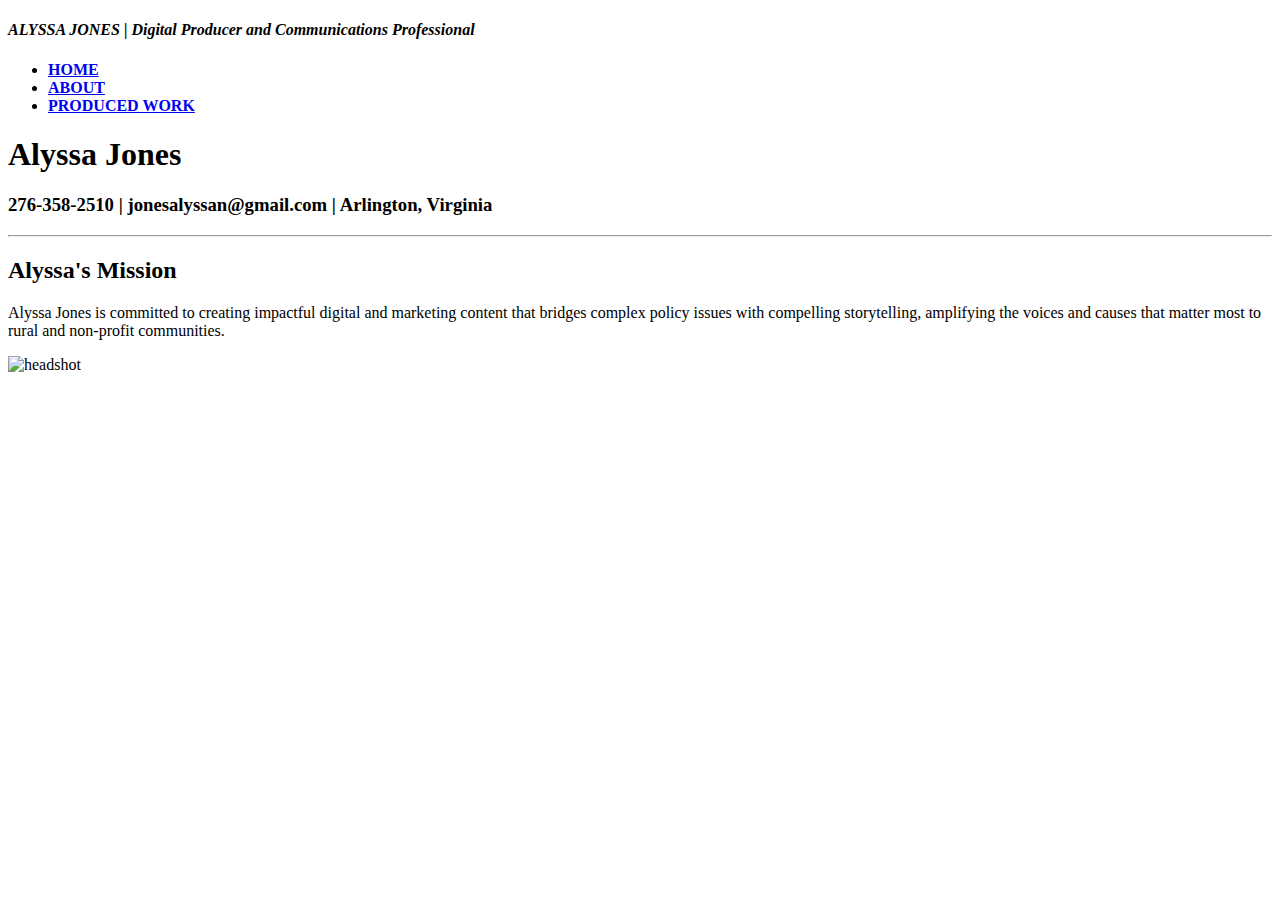
==== index.html @ d32ffa27 "<finished index.html>" ====
<!DOCTYPE html>
<html lang="en">
  <head>
    <meta charset="UTF-8" />
    <meta name="viewport" content="width=device-width, initial-scale=1.0" />
    <title>Jones Portfolio</title>

    <link rel="stylesheet" type="text/css" href="style.css" />
    <script src="">
      javascript.js;
    </script>

    <! –– Navigation Bar  ––>
  
      
      <nav class="navdiv">
        <div class="navdiv">
          <H4> <em>ALYSSA JONES | Digital Producer and Communications Professional</em></H4>
          
          <ul>
            <li>
              <a href="index.html"> <strong> HOME </strong> </a>
            </li>
            <li>
              <a href="about.html"> <strong> ABOUT </strong> </a>
            </li>
            <li>
              <a href="portfolio.html"> <strong> PRODUCED WORK </strong> </a>
            </li>
          
          </ul>
        </div>
      </nav>
    </nav>
  </head>
  <h1>Alyssa Jones</h1>
  <h3>276-358-2510 | jonesalyssan@gmail.com | Arlington, Virginia</h3>
 </body>

 <hr>

<div class="divSections">
    <section>
      <h2> Alyssa's Mission </h2>
  
      </p>
      Alyssa Jones is committed to creating impactful digital and marketing content that bridges complex policy issues with compelling storytelling, amplifying the voices and causes that matter most to rural and non-profit communities.
    <p>
    </section>
    
    <section>
<img src="Headshot.jpeg" alt="headshot";
height="300px" />
</section>

<body>
    </html>
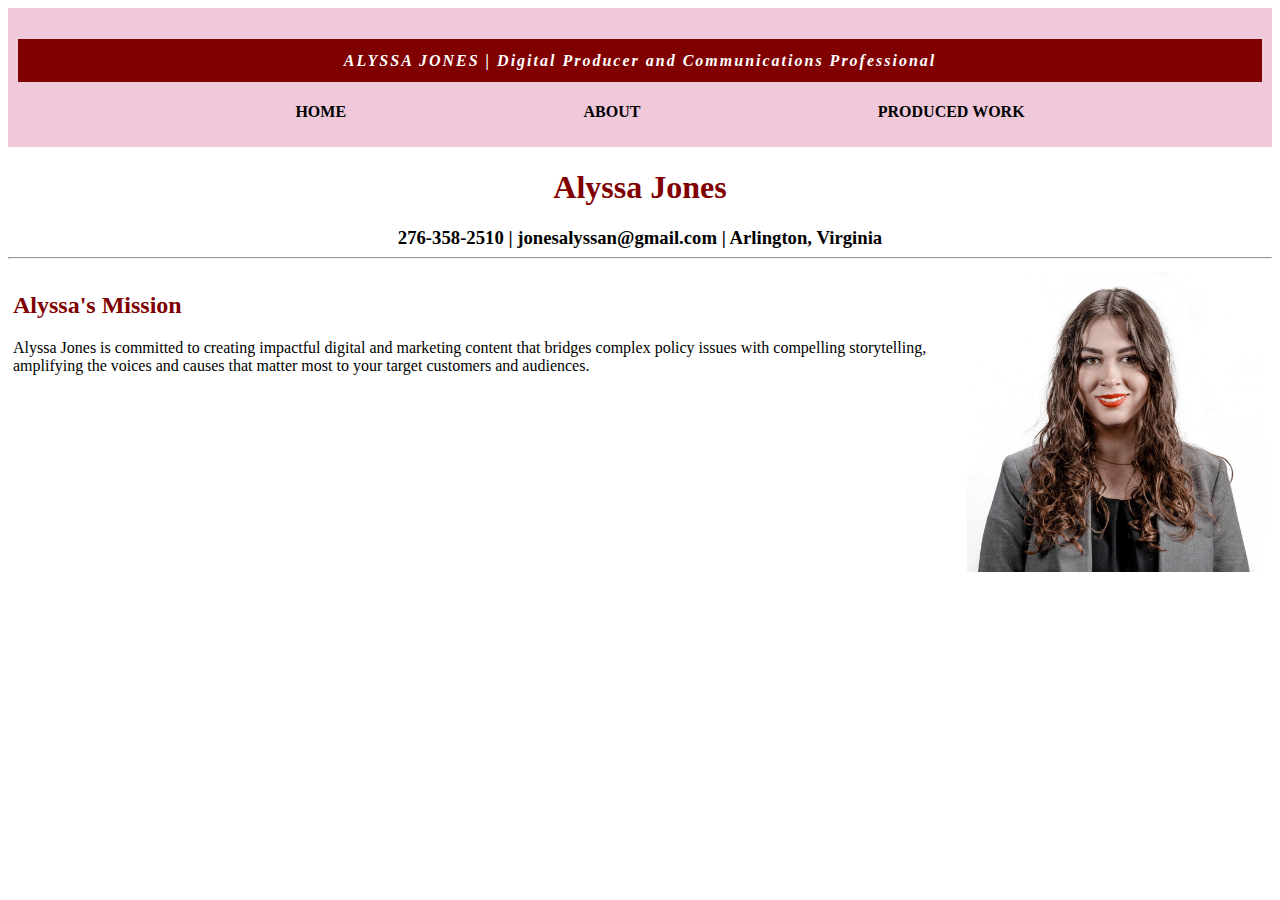
==== commit dda4afb6: "<edited mission statement>" ====
--- a/index.html
+++ b/index.html
@@ -44,7 +44,7 @@
       <h2> Alyssa's Mission </h2>
   
       </p>
-      Alyssa Jones is committed to creating impactful digital and marketing content that bridges complex policy issues with compelling storytelling, amplifying the voices and causes that matter most to rural and non-profit communities.
+      Alyssa Jones is committed to creating impactful digital and marketing content that bridges complex policy issues with compelling storytelling, amplifying the voices and causes that matter most to your target customers and audiences.
     <p>
     </section>
     
--- a/style.css
+++ b/style.css
@@ -0,0 +1,102 @@
+ul {
+    display: flex;
+    justify-content: space-evenly;
+  }
+  H1 {
+    color: maroon;
+    text-align: center;
+  }
+  
+  H2 {
+    color: maroon;
+    text-align:
+    
+  }
+  
+  H3 {
+    text-align: center;
+    margin: 0 auto;
+  }
+  
+  H4 {
+    text-align: center;
+    background-color: maroon;
+    color: white;
+    padding: 1%;
+    letter-spacing: 2px;
+   
+  }
+  
+  .navdiv {
+    text-decoration: none;
+    background-color:rgb(239, 201, 218);
+    align-items: center;
+    padding: 5px;
+  }
+  
+  li {
+    list-style: none;
+    color: black;
+    text-decoration: none;
+  }
+  
+  button {
+    background-color: rgb(128, 0, 0);
+    color: white;
+    font-family: Georgia, "Times New Roman", Times, serif;
+    border-color: black;
+    border-style: hidden;
+    letter-spacing: 1px;
+  }
+  
+  a:link {
+    text-decoration: none;
+    color: black;
+  }
+  a:visited {
+    text-decoration: none;
+    color: black;
+  }
+  
+  a:hover {
+    text-decoration: none;
+    color: rgb(184, 53, 73);
+  }
+  a:active {
+    text-decoration: none;
+    color: black;
+  }
+  
+  .divSections {
+      display: flex;
+      justify-content: space-evenly;
+      margin: 0 auto;
+    
+      
+    
+    }
+    Section{
+      justify-content: space-evenly;
+      margin: 0 auto;
+      column-gap: 40 px; }
+   
+    
+    section {
+     
+      height: 50%;
+      width: 70%
+      column-gap: 100%;
+      row-gap: 100%;
+      border-radius: 2%;
+      padding: 5px;
+    
+    }
+    
+    img {
+      border: 20%;
+      border-color: black;
+      padding: -10% 0% 20% 0%
+      height: 150px;
+    }
+  
+  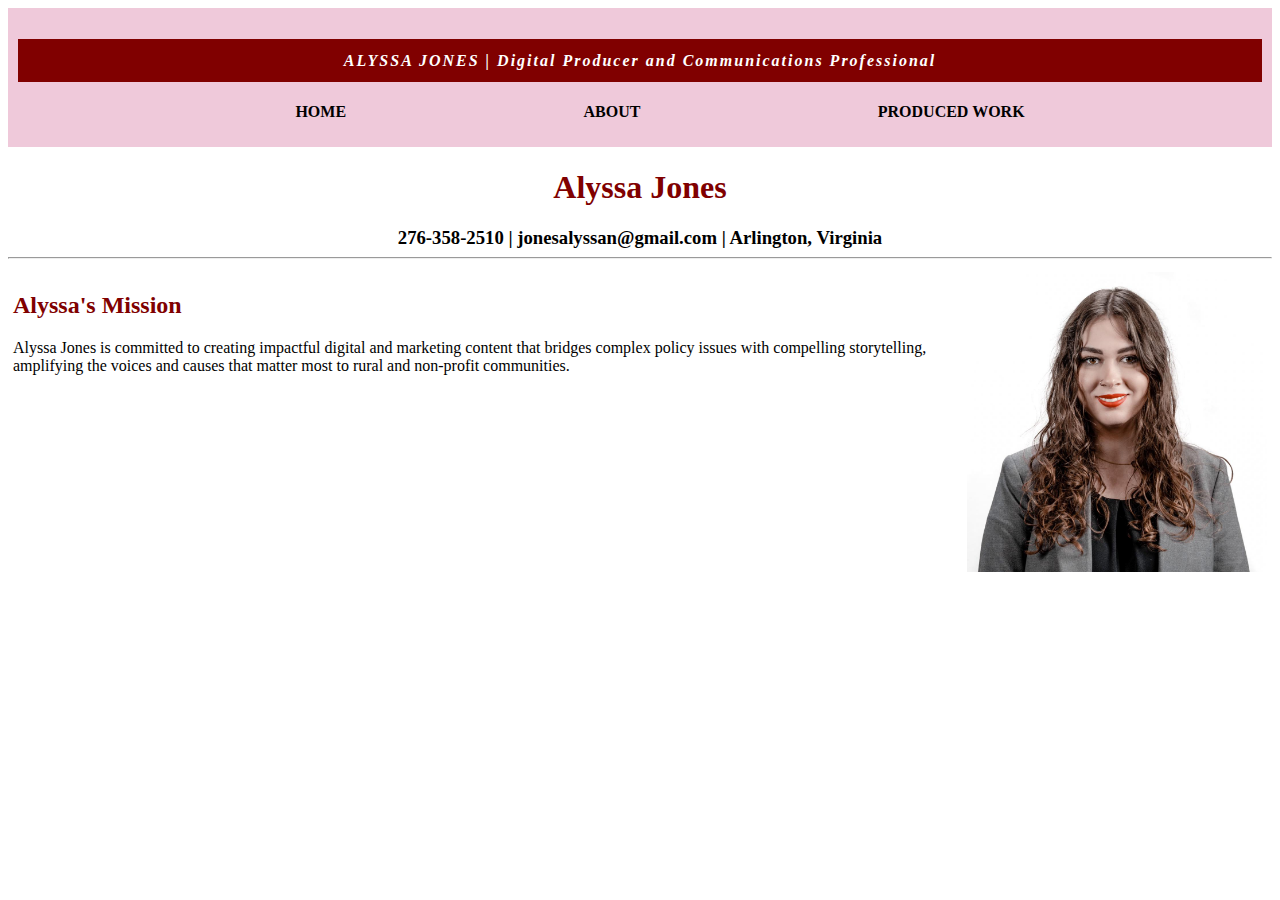
==== commit e1d449e6: "<updated master>" ====
--- a/index.html
+++ b/index.html
@@ -44,7 +44,7 @@
       <h2> Alyssa's Mission </h2>
   
       </p>
-      Alyssa Jones is committed to creating impactful digital and marketing content that bridges complex policy issues with compelling storytelling, amplifying the voices and causes that matter most to your target customers and audiences.
+      Alyssa Jones is committed to creating impactful digital and marketing content that bridges complex policy issues with compelling storytelling, amplifying the voices and causes that matter most to rural and non-profit communities.
     <p>
     </section>
     
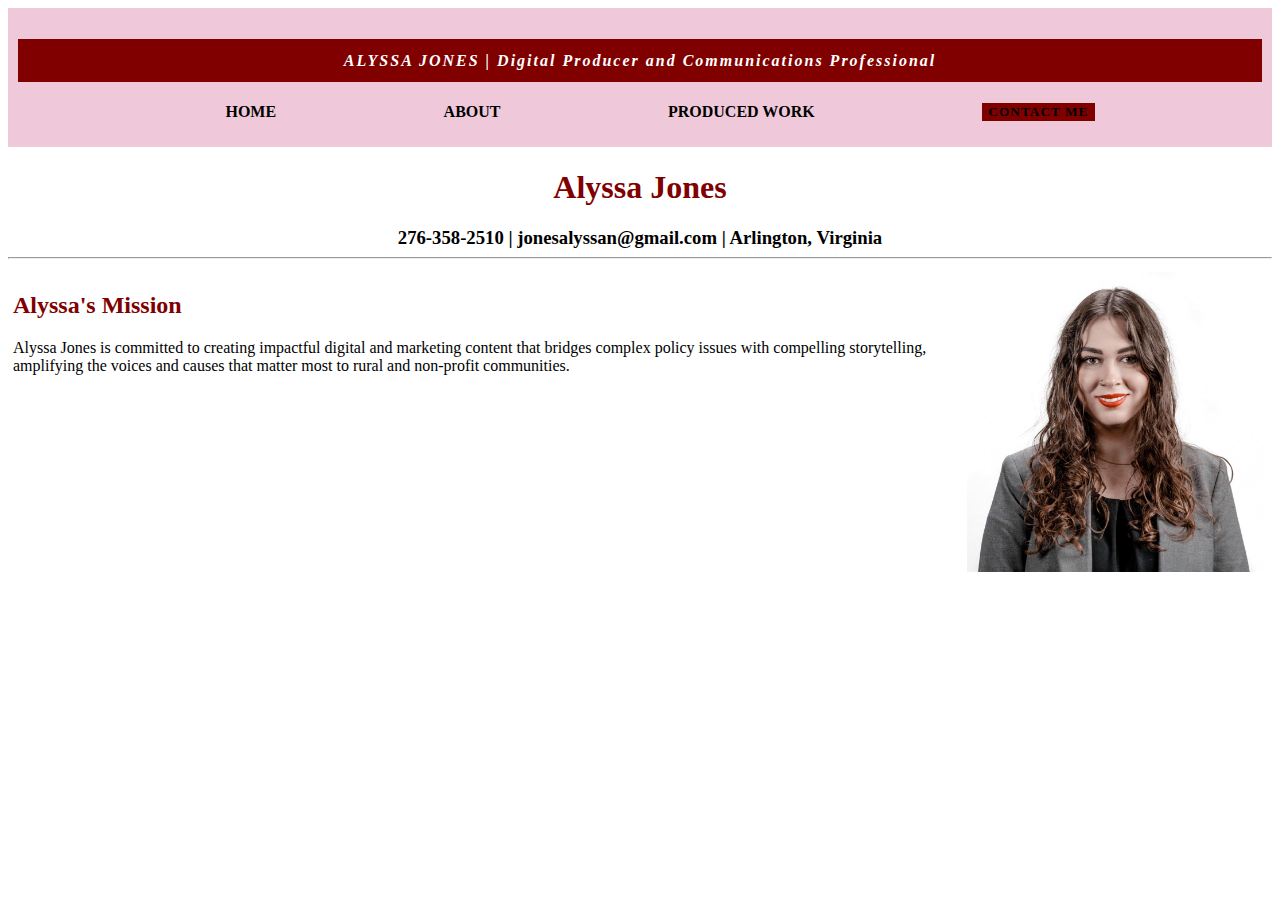
==== commit d6bd7d80: "<contact branch created>" ====
--- a/index.html
+++ b/index.html
@@ -6,32 +6,32 @@
     <title>Jones Portfolio</title>
 
     <link rel="stylesheet" type="text/css" href="style.css" />
-    <script src="">
-      javascript.js;
+    <script src="javascript.js">
+ 
     </script>
 
-    <! –– Navigation Bar  ––>
-  
-      
-      <nav class="navdiv">
-        <div class="navdiv">
-          <H4> <em>ALYSSA JONES | Digital Producer and Communications Professional</em></H4>
-          
-          <ul>
-            <li>
-              <a href="index.html"> <strong> HOME </strong> </a>
-            </li>
-            <li>
-              <a href="about.html"> <strong> ABOUT </strong> </a>
-            </li>
-            <li>
-              <a href="portfolio.html"> <strong> PRODUCED WORK </strong> </a>
-            </li>
-          
-          </ul>
-        </div>
-      </nav>
-    </nav>
+<! –– Navigation Bar  ––>
+<nav class="navdiv">
+  <div class="navdiv">
+    <H4> <em>ALYSSA JONES | Digital Producer and Communications Professional</em></H4>
+    <ul>
+          <li>
+            <a href="index.html"> <strong> HOME </strong> </a>
+          </li>
+          <li>
+            <a href="about.html"> <strong> ABOUT </strong> </a>
+          </li>
+          <li>
+            <a href="portfolio.html"> <strong> PRODUCED WORK </strong> </a>
+          </li>
+          <button>
+            <a href="contact.html"> <strong> CONTACT ME</strong> </a>
+        </button>
+    </li>
+      </ul>
+    </div>
+  </nav>
+</nav>
   </head>
   <h1>Alyssa Jones</h1>
   <h3>276-358-2510 | jonesalyssan@gmail.com | Arlington, Virginia</h3>
--- a/style.css
+++ b/style.css
@@ -99,4 +99,22 @@
       height: 150px;
     }
   
-  +    .contact-form-line1 {
+
+      height: 30%;
+      text-align: center;
+      margin: 2%;
+      justify-content: space-around;
+    }
+
+    .contact-form-line2 {
+
+      height: 30%;
+      text-align: center;
+      justify-content: space-around;
+    }
+
+    .button-contact {
+      text-align: center;
+      padding: 2%;
+    }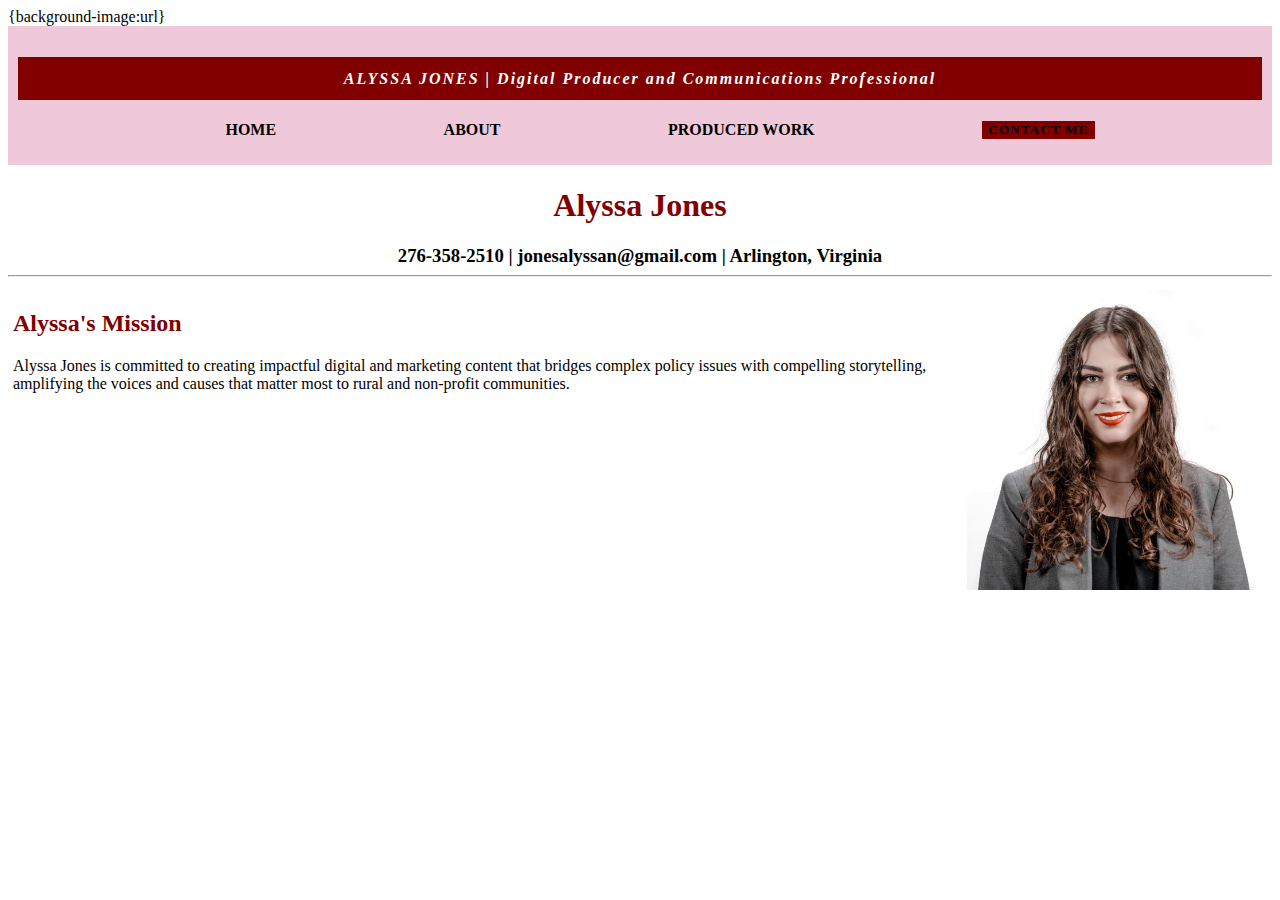
==== commit 661354ac: "<submission branch created>" ====
--- a/index.html
+++ b/index.html
@@ -9,6 +9,8 @@
     <script src="javascript.js">
  
     </script>
+
+    {background-image:url}
 
 <! –– Navigation Bar  ––>
 <nav class="navdiv">
--- a/style.css
+++ b/style.css
@@ -117,4 +117,12 @@
     .button-contact {
       text-align: center;
       padding: 2%;
+    }
+
+    @media (max-width: 768px) {
+      .navdiv {
+        background: rgb(223, 195, 213);
+        margin: 0 auto !important;
+        padding:  !important;
+      }
     }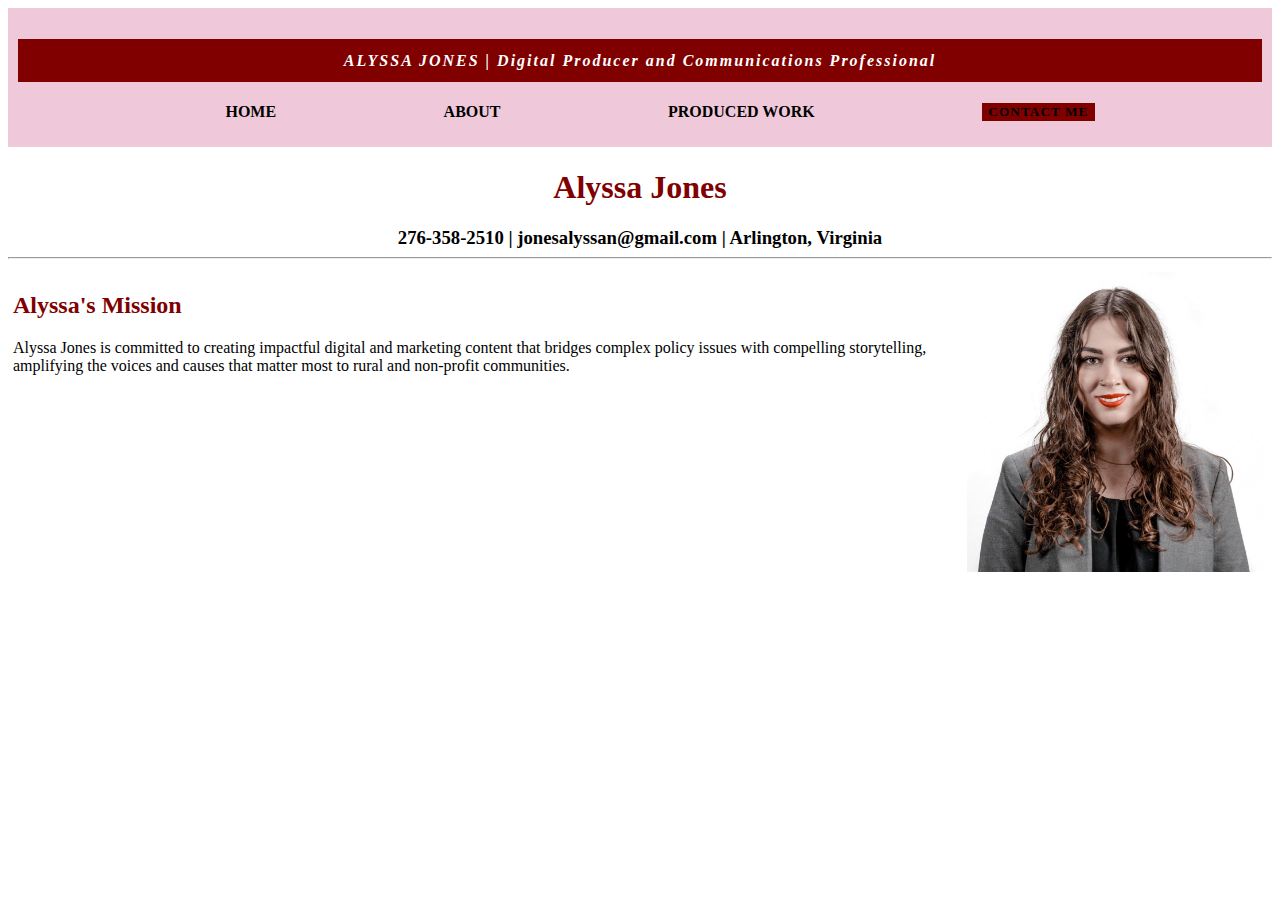
==== commit befe4567: "<cleaning up>" ====
--- a/index.html
+++ b/index.html
@@ -7,10 +7,9 @@
 
     <link rel="stylesheet" type="text/css" href="style.css" />
     <script src="javascript.js">
- 
-    </script>
-
-    {background-image:url}
+</script>
+      <script src="success.js">
+      </script>
 
 <! –– Navigation Bar  ––>
 <nav class="navdiv">
